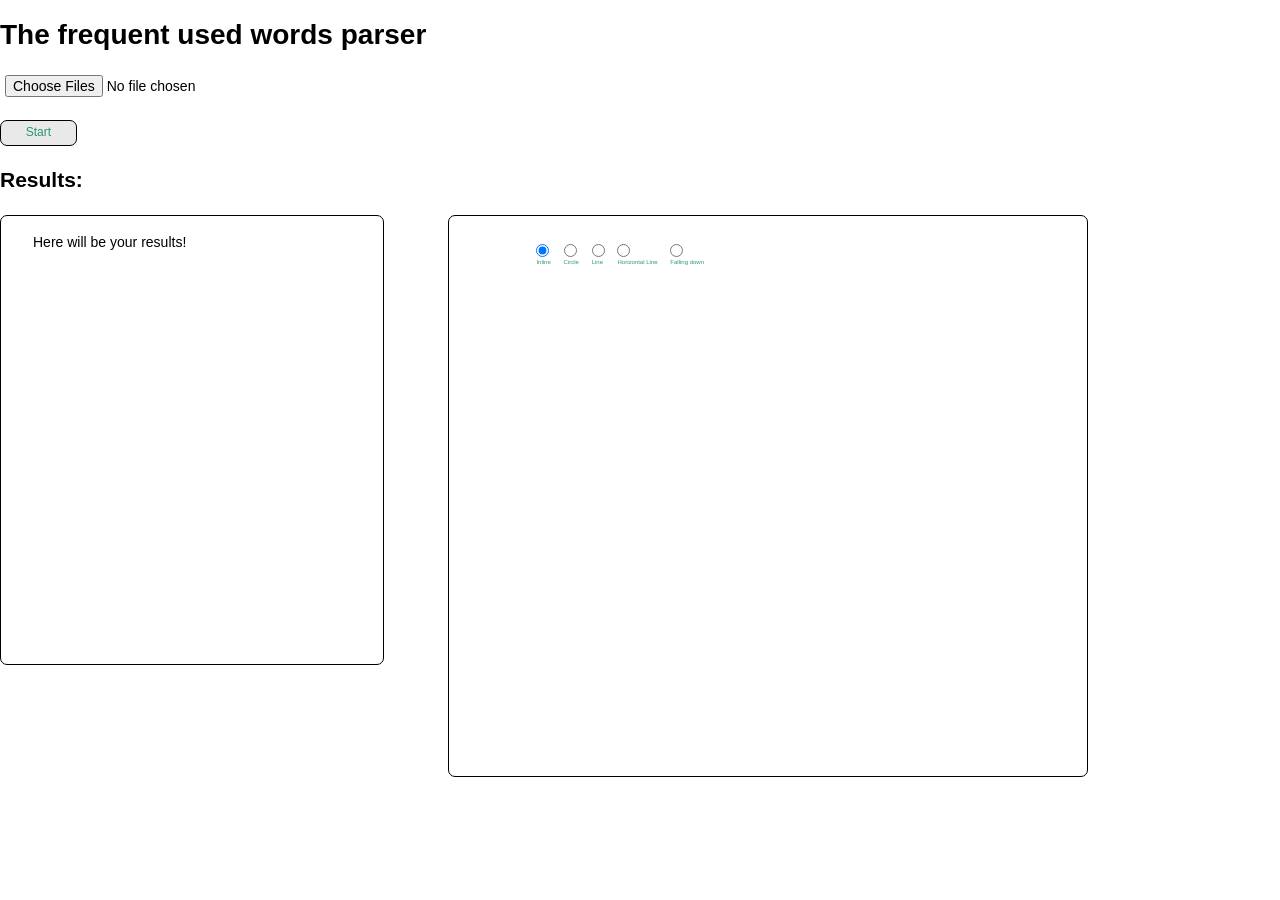
==== index.html @ 74371a72 "Rename exerc-freq-use.html to index.html" ====
<!doctype html>
<html lang="en">
  <head>
    <meta charset="UTF-8" />
    <meta name="viewport" content="width=device-width, initial-scale=1.0" />
    <title>Frequent use</title>
    <link rel="stylesheet" href="reset.css" />
    <link rel="stylesheet" href="style.css" />
  </head>
  <body>
    <div class="wrapper-main">
      <h1 class="main-header">The frequent used words parser</h1>
      <input
        type="file"
        accept=".html,.JSON,.txt"
        multiple
        class="main-input rounded padded"
        placeholder="Select text/HTML/JSON file"
      />
      <button class="main-submit-button button-primary bordered rounded padded">
        Start
      </button>
      <h2 class="main-results-header">Results:</h2>
      <div class="main-switch-mode">
        <div class="radio-group">
          <div class="description"></div>
        </div>
        <div class="radio-group">
          <input type="radio" name="switch" class="radioBtn-inline" />
          <div class="description">Inline</div>
        </div>
        <div class="radio-group">
          <input type="radio" name="switch" class="radioBtn-circle" />
          <div class="description">Circle</div>
        </div>
        <div class="radio-group">
          <input type="radio" name="switch" class="radioBtn-line" />
          <div class="description">Line</div>
        </div>
        <div class="radio-group">
          <input type="radio" name="switch" class="radioBtn-line-horizontal" />
          <div class="description">Horizontal Line</div>
        </div>
        <div class="radio-group">
          <input type="radio" name="switch" class="radioBtn-falling-down" />
          <div class="description">Falling down</div>
        </div>
      </div>

      <div class="main-results">
        <div class="result-wrapper">
          <div class="main-results-loading"></div>
          <div class="main-results-wrapper bordered rounded">
            <div class="main-results-textbox">
              <p>Here will be your results!</p>
            </div>
          </div>
          <!-- <div class="main-results-showbutton">
          <button type="button" class="showbtn">Show Raw file output</button>
        </div> -->
          <div class="main-scheme bordered rounded"></div>
        </div>
      </div>
    </div>

    <script src="index.js"></script>
  </body>
</html>
---- style.css ----
:root {
  /* Color palette tokens */
  --color-primary: rgb(38, 152, 116);
  --color-neutral-dark: rgb(10, 6, 30);
  --color-neutral-light: rgb(233, 233, 233);
  --color-inaccesible: rgb(247, 232, 232);
  --bcgColor-inaccesible: rgb(246, 72, 72);

  /* Border */
  --border-radius: 7px;
  --border-color: black;

  /* Font-sizes */
  --font-size-extraSmall: 6px;
  --font-size-small: 12px;
  --font-size-regular: 14px;
  --font-size-heading: 18px;

  /* Layout Spacing Tokens */
  --space-sm: 5px;
  --space-md: 10px;
  --space-lg: 20px;
}
.hidden {
  display: none;
}
.rounded {
  border-radius: var(--border-radius);
}
.bordered {
  border: 1px solid var(--border-color);
}
.padded {
  padding: var(--space-sm);
}
.centered {
  justify-content: center;
  align-items: center;
  text-align: center;
}
.theme-light {
  color: var(--color-primary);
  background-color: var(--color-neutral-light);
}
.theme-dark {
  color: var(--color-primary);
  background-color: var(--color-neutral-dark);
}
.button-primary {
  background-color: var(--color-neutral-light);
  color: var(--color-primary);
}
@font-face {
  font-family: "Roboto Slab";
  src: url(/fonts/Roboto_Slab/RobotoSlab-VariableFont_wght.ttf);
}
body {
  font-family: "Roboto Slab", sans-serif;
  font-size: var(--font-size-regular);
}
.wrapper-main {
  width: 85%;
  position: relative;
  height: 96vh;
  justify-self: center;
  .main-input {
    display: flex;
  }
  .main-submit-button {
    font-size: var(--font-size-small);
    width: 6vw;
    margin-top: 2vh;
  }
  .main-results-header {
    width: 100%;
    padding: 2.5vh 0;
  }
  .result-wrapper {
    position: relative;
    display: grid;
    grid-template-columns: 30vw 50vw;
    grid-template-rows: 50vh;
    column-gap: 4rem;
    .main-results-loading {
      position: absolute;
      top: 53vh;
    }
    .main-results-wrapper {
      overflow: hidden;
      padding: 2vh 2.5vw;
      .main-results-textbox {
        height: 100%;
        overflow-x: hidden;
        overflow-y: auto;
        font-size: var(--font-size-regular);
      }
      .main-results-showbutton {
        display: flex;
        width: fit-content;
        margin: 2rem;
      }
    }

    .main-scheme {
      height: 60vh;
      display: flex;
      flex-wrap: wrap;
      overflow-y: auto;
      padding-top: var(--space-lg);
      justify-content: center;
      align-content: center;
    }
    .main-scheme-textBox {
      scale: 0.5;
      z-index: -5;
    }
  }
}
.main-switch-mode {
  position: absolute;
  display: flex;
  column-gap: 1vw;
  right: 30vw;
  top: 25vh;
  font-size: var(--font-size-extraSmall);
}
.description {
  color: var(--color-primary);
}
.main-submit-button:disabled {
  background-color: var(--bcgColor-inaccesible);
  color: var(--color-inaccesible);
}
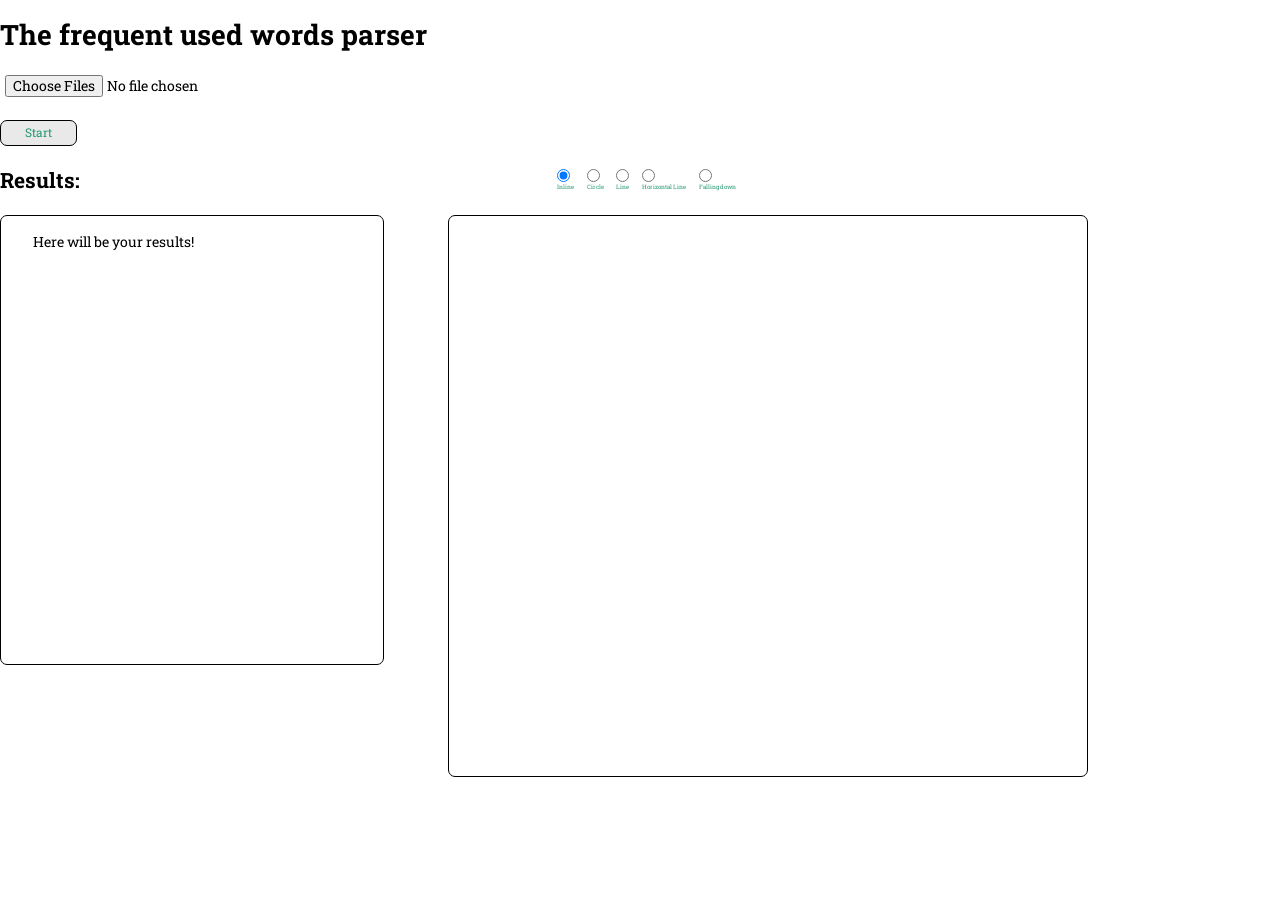
==== commit f78bb4d5: "minor changes and work testing" ====
--- a/index.html
+++ b/index.html
@@ -20,20 +20,22 @@
       <button class="main-submit-button button-primary bordered rounded padded">
         Start
       </button>
-      <h2 class="main-results-header">Results:</h2>
-      <div class="main-switch-mode">
-        <div class="radio-group">
-          <div class="description"></div>
-        </div>
-        <div class="radio-group">
-          <input type="radio" name="switch" class="radioBtn-inline" />
-          <div class="description">Inline</div>
-        </div>
-        <div class="radio-group">
-          <input type="radio" name="switch" class="radioBtn-circle" />
-          <div class="description">Circle</div>
-        </div>
-        <div class="radio-group">
+      <div class="header-wrapper">
+
+        <h2 class="main-results-header">Results:</h2>
+        <div class="main-switch-mode">
+          <div class="radio-group">
+            <div class="description"></div>
+          </div>
+          <div class="radio-group">
+            <input type="radio" name="switch" class="radioBtn-inline" />
+            <div class="description">Inline</div>
+          </div>
+          <div class="radio-group">
+            <input type="radio" name="switch" class="radioBtn-circle" />
+            <div class="description">Circle</div>
+          </div>
+          <div class="radio-group">
           <input type="radio" name="switch" class="radioBtn-line" />
           <div class="description">Line</div>
         </div>
@@ -46,6 +48,7 @@
           <div class="description">Falling down</div>
         </div>
       </div>
+    </div>
 
       <div class="main-results">
         <div class="result-wrapper">
--- a/style.css
+++ b/style.css
@@ -1,133 +1,134 @@
-:root {
-  /* Color palette tokens */
-  --color-primary: rgb(38, 152, 116);
-  --color-neutral-dark: rgb(10, 6, 30);
-  --color-neutral-light: rgb(233, 233, 233);
-  --color-inaccesible: rgb(247, 232, 232);
-  --bcgColor-inaccesible: rgb(246, 72, 72);
-
-  /* Border */
-  --border-radius: 7px;
-  --border-color: black;
-
-  /* Font-sizes */
-  --font-size-extraSmall: 6px;
-  --font-size-small: 12px;
-  --font-size-regular: 14px;
-  --font-size-heading: 18px;
-
-  /* Layout Spacing Tokens */
-  --space-sm: 5px;
-  --space-md: 10px;
-  --space-lg: 20px;
-}
-.hidden {
-  display: none;
-}
-.rounded {
-  border-radius: var(--border-radius);
-}
-.bordered {
-  border: 1px solid var(--border-color);
-}
-.padded {
-  padding: var(--space-sm);
-}
-.centered {
-  justify-content: center;
-  align-items: center;
-  text-align: center;
-}
-.theme-light {
-  color: var(--color-primary);
-  background-color: var(--color-neutral-light);
-}
-.theme-dark {
-  color: var(--color-primary);
-  background-color: var(--color-neutral-dark);
-}
-.button-primary {
-  background-color: var(--color-neutral-light);
-  color: var(--color-primary);
-}
-@font-face {
-  font-family: "Roboto Slab";
-  src: url(/fonts/Roboto_Slab/RobotoSlab-VariableFont_wght.ttf);
-}
-body {
-  font-family: "Roboto Slab", sans-serif;
-  font-size: var(--font-size-regular);
-}
-.wrapper-main {
-  width: 85%;
-  position: relative;
-  height: 96vh;
-  justify-self: center;
-  .main-input {
-    display: flex;
-  }
-  .main-submit-button {
-    font-size: var(--font-size-small);
-    width: 6vw;
-    margin-top: 2vh;
-  }
-  .main-results-header {
-    width: 100%;
-    padding: 2.5vh 0;
-  }
-  .result-wrapper {
-    position: relative;
-    display: grid;
-    grid-template-columns: 30vw 50vw;
-    grid-template-rows: 50vh;
-    column-gap: 4rem;
-    .main-results-loading {
-      position: absolute;
-      top: 53vh;
-    }
-    .main-results-wrapper {
-      overflow: hidden;
-      padding: 2vh 2.5vw;
-      .main-results-textbox {
-        height: 100%;
-        overflow-x: hidden;
-        overflow-y: auto;
-        font-size: var(--font-size-regular);
-      }
-      .main-results-showbutton {
-        display: flex;
-        width: fit-content;
-        margin: 2rem;
-      }
-    }
-
-    .main-scheme {
-      height: 60vh;
-      display: flex;
-      flex-wrap: wrap;
-      overflow-y: auto;
-      padding-top: var(--space-lg);
-      justify-content: center;
-      align-content: center;
-    }
-    .main-scheme-textBox {
-      scale: 0.5;
-      z-index: -5;
-    }
-  }
-}
-.main-switch-mode {
-  position: absolute;
-  display: flex;
-  column-gap: 1vw;
-  right: 30vw;
-  top: 25vh;
-  font-size: var(--font-size-extraSmall);
-}
-.description {
-  color: var(--color-primary);
-}
-.main-submit-button:disabled {
-  background-color: var(--bcgColor-inaccesible);
-  color: var(--color-inaccesible);
-}
+:root {
+  /* Color palette tokens */
+  --color-primary: rgb(38, 152, 116);
+  --color-neutral-dark: rgb(10, 6, 30);
+  --color-neutral-light: rgb(233, 233, 233);
+  --color-inaccesible: rgb(247, 232, 232);
+  --bcgColor-inaccesible: rgb(246, 72, 72);
+
+  /* Border */
+  --border-radius: 7px;
+  --border-color: black;
+
+  /* Font-sizes */
+  --font-size-extraSmall: 6px;
+  --font-size-small: 12px;
+  --font-size-regular: 14px;
+  --font-size-heading: 18px;
+
+  /* Layout Spacing Tokens */
+  --space-sm: 5px;
+  --space-md: 10px;
+  --space-lg: 20px;
+}
+.hidden {
+  display: none;
+}
+.rounded {
+  border-radius: var(--border-radius);
+}
+.bordered {
+  border: 1px solid var(--border-color);
+}
+.padded {
+  padding: var(--space-sm);
+}
+.centered {
+  justify-content: center;
+  align-items: center;
+  text-align: center;
+}
+.theme-light {
+  color: var(--color-primary);
+  background-color: var(--color-neutral-light);
+}
+.theme-dark {
+  color: var(--color-primary);
+  background-color: var(--color-neutral-dark);
+}
+.button-primary {
+  background-color: var(--color-neutral-light);
+  color: var(--color-primary);
+}
+@font-face {
+  font-family: "Roboto Slab";
+  src: url(RobotoSlab-VariableFont_wght.ttf);
+}
+body {
+  font-family: "Roboto Slab", sans-serif;
+  font-size: var(--font-size-regular);
+}
+.wrapper-main {
+  width: 85vw;
+  height: 96vh;
+  justify-self: center;
+  .main-input {
+    display: flex;
+  }
+  .main-submit-button {
+    font-size: var(--font-size-small);
+    width: 6vw;
+    margin-top: 2vh;
+  }
+  .main-results-header {
+    width: 100%;
+    padding: 2.5vh 0;
+  }
+  .result-wrapper {
+    position: relative;
+    display: grid;
+    grid-template-columns: 30vw 50vw;
+    grid-template-rows: 50vh;
+    column-gap: 4rem;
+    .main-results-loading {
+      position: absolute;
+      top: 53vh;
+    }
+    .main-results-wrapper {
+      overflow: hidden;
+      padding: 2vh 2.5vw;
+      .main-results-textbox {
+        height: 100%;
+        overflow-x: hidden;
+        overflow-y: auto;
+        font-size: var(--font-size-regular);
+      }
+      .main-results-showbutton {
+        display: flex;
+        width: fit-content;
+        margin: 2rem;
+      }
+    }
+
+    .main-scheme {
+      height: 60vh;
+      display: flex;
+      flex-wrap: wrap;
+      overflow-y: auto;
+      padding-top: var(--space-lg);
+      justify-content: center;
+      align-content: center;
+    }
+    .main-scheme-textBox {
+      scale: 0.5;
+      z-index: -5;
+    }
+  }
+}
+.header-wrapper {
+  display: grid;
+  grid-template-columns: repeat(auto-fit, minmax(200px, 1fr));
+  align-items: center;
+}
+.main-switch-mode {
+  display: flex;
+  column-gap: 1vw;
+  font-size: var(--font-size-extraSmall);
+}
+.description {
+  color: var(--color-primary);
+}
+.main-submit-button:disabled {
+  background-color: var(--bcgColor-inaccesible);
+  color: var(--color-inaccesible);
+}
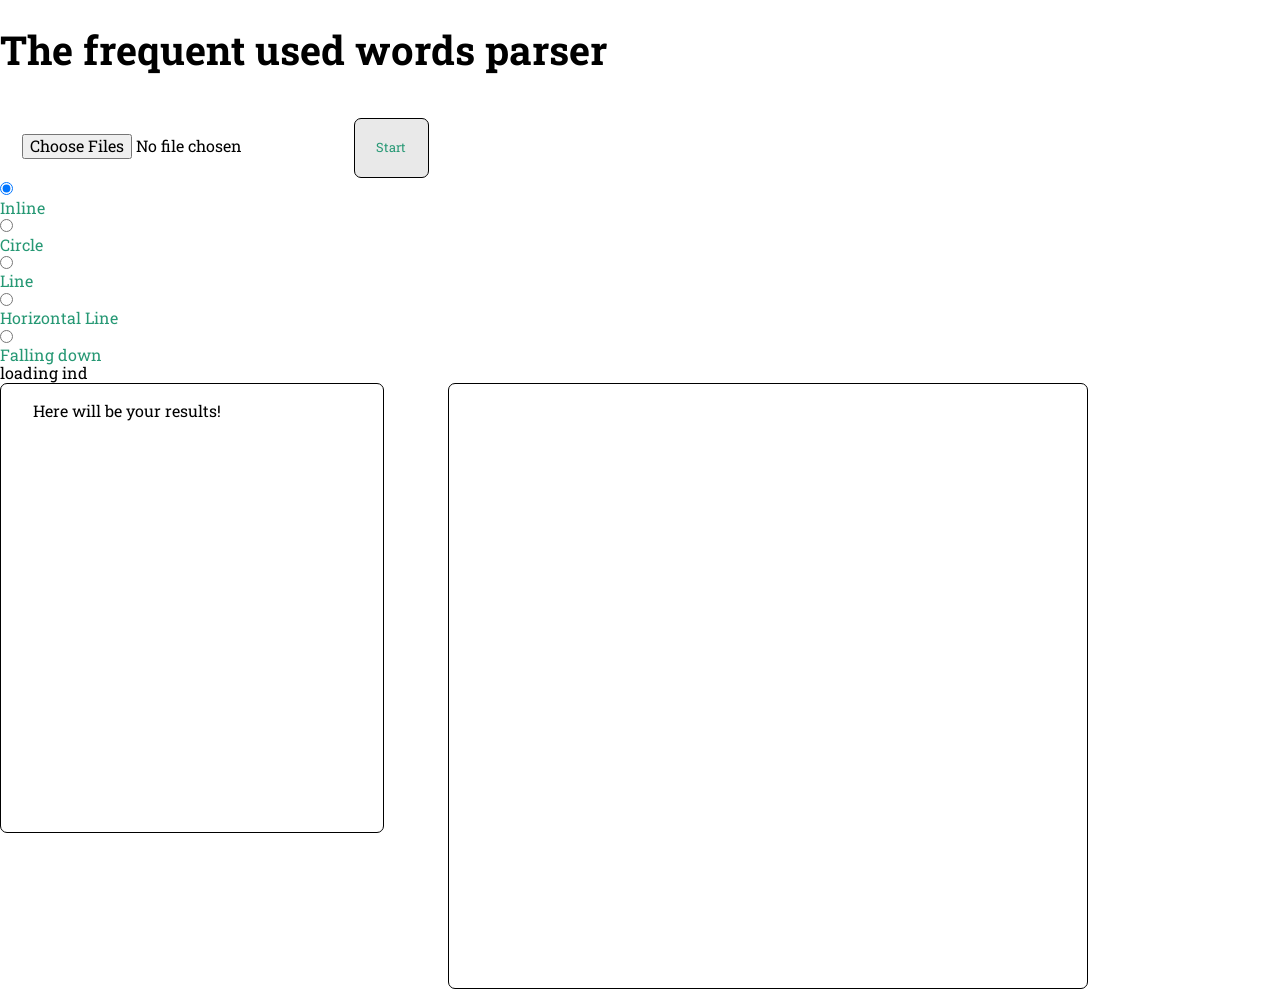
==== commit 282bea1e: "tuned up the code design and structure, needs further work" ====
--- a/index.html
+++ b/index.html
@@ -8,61 +8,66 @@
     <link rel="stylesheet" href="style.css" />
   </head>
   <body>
-    <div class="wrapper-main">
-      <h1 class="main-header">The frequent used words parser</h1>
-      <input
-        type="file"
-        accept=".html,.JSON,.txt"
-        multiple
-        class="main-input rounded padded"
-        placeholder="Select text/HTML/JSON file"
-      />
-      <button class="main-submit-button button-primary bordered rounded padded">
-        Start
-      </button>
-      <div class="header-wrapper">
+    <div class="wrapper">
+      <h1 class="header">The frequent used words parser</h1>
+      <div class="input">
+        <input
+          type="file"
+          accept=".html,.JSON,.txt"
+          multiple
+          class="input__file rounded padded"
+          placeholder="Select text/HTML/JSON file" />
+        <button class="input__button btn bordered rounded padded">Start</button>
+      </div>
 
-        <h2 class="main-results-header">Results:</h2>
-        <div class="main-switch-mode">
-          <div class="radio-group">
-            <div class="description"></div>
-          </div>
-          <div class="radio-group">
-            <input type="radio" name="switch" class="radioBtn-inline" />
-            <div class="description">Inline</div>
-          </div>
-          <div class="radio-group">
-            <input type="radio" name="switch" class="radioBtn-circle" />
-            <div class="description">Circle</div>
-          </div>
-          <div class="radio-group">
-          <input type="radio" name="switch" class="radioBtn-line" />
-          <div class="description">Line</div>
+      <div class="radio-group">
+        <div class="radio-group__switch">
+          <input
+            type="radio"
+            name="radio__switch"
+            class="radioBtn-inline radio__btn radio__btn--square" />
+          <div class="radio__description">Inline</div>
         </div>
-        <div class="radio-group">
-          <input type="radio" name="switch" class="radioBtn-line-horizontal" />
-          <div class="description">Horizontal Line</div>
+        <div class="radio-group__switch">
+          <input
+            type="radio"
+            name="radio__switch"
+            class="radioBtn-circle radio__btn radio__btn--square" />
+          <div class="radio__description">Circle</div>
         </div>
-        <div class="radio-group">
-          <input type="radio" name="switch" class="radioBtn-falling-down" />
-          <div class="description">Falling down</div>
+        <div class="radio-group__switch">
+          <input
+            type="radio"
+            name="radio__switch"
+            class="radioBtn-line radio__btn radio-group__btn--square" />
+          <div class="radio__description">Line</div>
+        </div>
+        <div class="radio-group__switch">
+          <input
+            type="radio"
+            name="radio__switch"
+            class="radioBtn-line-horizontal radio-group__btn radio__btn--square" />
+          <div class="radio__description">Horizontal Line</div>
+        </div>
+        <div class="radio-group__switch">
+          <input
+            type="radio"
+            name="radio__switch"
+            class="radioBtn-falling-down radio-group__btn radio__btn--square" />
+          <div class="radio__description">Falling down</div>
+        </div>
+        <div class="radio-group__loading-indicator loading-indicator">
+          loading ind
         </div>
       </div>
-    </div>
 
-      <div class="main-results">
-        <div class="result-wrapper">
-          <div class="main-results-loading"></div>
-          <div class="main-results-wrapper bordered rounded">
-            <div class="main-results-textbox">
-              <p>Here will be your results!</p>
-            </div>
+      <div class="grid">
+        <div class="grid__first-item grid__item bordered rounded">
+          <div class="item__textbox">
+            <p>Here will be your results!</p>
           </div>
-          <!-- <div class="main-results-showbutton">
-          <button type="button" class="showbtn">Show Raw file output</button>
-        </div> -->
-          <div class="main-scheme bordered rounded"></div>
         </div>
+        <div class="grid__second-item grid__item bordered rounded"></div>
       </div>
     </div>
 
--- a/style.css
+++ b/style.css
@@ -11,15 +11,23 @@
   --border-color: black;
 
   /* Font-sizes */
-  --font-size-extraSmall: 6px;
-  --font-size-small: 12px;
-  --font-size-regular: 14px;
-  --font-size-heading: 18px;
+  --font-size-extraSmall: 0.5rem;
+  --font-size-small: 0.8rem;
+  --font-size-regular: 1rem;
+  --font-size-header: 2.5rem;
 
   /* Layout Spacing Tokens */
-  --space-sm: 5px;
-  --space-md: 10px;
-  --space-lg: 20px;
+  --space-sm: 2%;
+  --space-md: 6%;
+  --space-lg: 10%;
+}
+@font-face {
+  font-family: "Roboto Slab";
+  src: url(RobotoSlab-VariableFont_wght.ttf);
+}
+body {
+  font-family: "Roboto Slab", sans-serif;
+  font-size: var(--font-size-regular);
 }
 .hidden {
   display: none;
@@ -46,89 +54,86 @@
   color: var(--color-primary);
   background-color: var(--color-neutral-dark);
 }
-.button-primary {
+/* ELEMENTS */
+.btn {
   background-color: var(--color-neutral-light);
   color: var(--color-primary);
+  cursor: pointer;
 }
-@font-face {
-  font-family: "Roboto Slab";
-  src: url(RobotoSlab-VariableFont_wght.ttf);
+.radio__btn--square {
 }
-body {
-  font-family: "Roboto Slab", sans-serif;
-  font-size: var(--font-size-regular);
+.header {
+  font-size: var(--font-size-header);
 }
-.wrapper-main {
+/* MAIN SECTION */
+
+.wrapper {
   width: 85vw;
   height: 96vh;
   justify-self: center;
-  .main-input {
-    display: flex;
-  }
-  .main-submit-button {
-    font-size: var(--font-size-small);
-    width: 6vw;
-    margin-top: 2vh;
-  }
-  .main-results-header {
-    width: 100%;
-    padding: 2.5vh 0;
-  }
-  .result-wrapper {
-    position: relative;
-    display: grid;
-    grid-template-columns: 30vw 50vw;
-    grid-template-rows: 50vh;
-    column-gap: 4rem;
-    .main-results-loading {
-      position: absolute;
-      top: 53vh;
-    }
-    .main-results-wrapper {
-      overflow: hidden;
-      padding: 2vh 2.5vw;
-      .main-results-textbox {
-        height: 100%;
-        overflow-x: hidden;
-        overflow-y: auto;
-        font-size: var(--font-size-regular);
-      }
-      .main-results-showbutton {
-        display: flex;
-        width: fit-content;
-        margin: 2rem;
-      }
-    }
+}
+.input__button {
+  font-size: var(--font-size-small);
+  width: fit-content;
+  margin-top: 2vh;
+}
 
-    .main-scheme {
-      height: 60vh;
-      display: flex;
-      flex-wrap: wrap;
-      overflow-y: auto;
-      padding-top: var(--space-lg);
-      justify-content: center;
-      align-content: center;
-    }
-    .main-scheme-textBox {
-      scale: 0.5;
-      z-index: -5;
-    }
-  }
-}
-.header-wrapper {
+/* SWITCH CONTROLS AND RESULT WINDOWS */
+/* .Switch-header-wrapper {
   display: grid;
   grid-template-columns: repeat(auto-fit, minmax(200px, 1fr));
   align-items: center;
-}
-.main-switch-mode {
-  display: flex;
-  column-gap: 1vw;
-  font-size: var(--font-size-extraSmall);
-}
-.description {
+} */
+.radio__description {
   color: var(--color-primary);
 }
-.main-submit-button:disabled {
+.grid {
+  position: relative;
+  display: grid;
+  grid-template-columns: 30vw 50vw;
+  grid-template-rows: 50vh;
+  column-gap: 4rem;
+}
+
+.grid__first-item {
+  overflow: hidden;
+  padding: 2vh 2.5vw;
+  .item__textbox {
+    height: 100%;
+    overflow-x: hidden;
+    overflow-y: auto;
+    font-size: var(--font-size-regular);
+  }
+}
+
+.grid__second-item {
+  height: 60vh;
+  display: flex;
+  flex-wrap: wrap;
+  overflow-y: auto;
+  padding-top: var(--space-lg);
+  justify-content: center;
+  align-content: center;
+  .second-item__text--scaleDown {
+    scale: 0.5;
+    z-index: -5;
+  }
+}
+
+/* ELSE */
+.input__button:disabled {
   background-color: var(--bcgColor-inaccesible);
   color: var(--color-inaccesible);
 }
+
+/* ADAPTIVE DESIGN */
+
+@media (prefers-color-scheme: dark) {
+  body {
+    background-color: var(--color-neutral-dark);
+  }
+}
+
+@media screen and (max-width: 768px) {
+}
+
